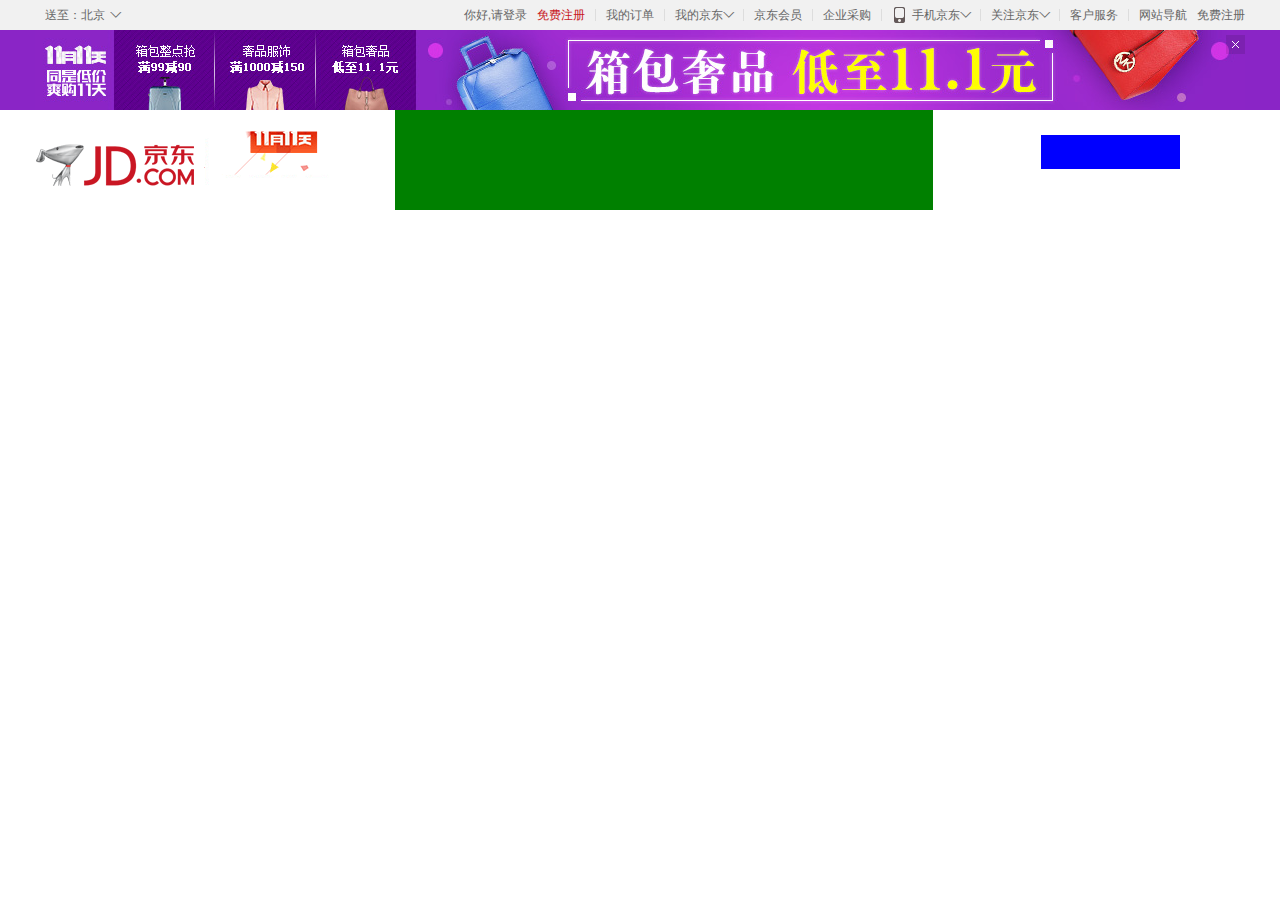
==== index.html @ d97cde09 "first" ====
<!DOCTYPE html>
<html lang="en">
<head>
    <meta charset="UTF-8">
    <title>Title</title>
    <link rel="stylesheet" href="css/base.css">
    <link rel="icon" href="favicon.ico">
</head>
<body>
    <!--京东头部导航-->
    <div class="shortcut">
        <div class="w">
            <div class="fl">
                <div class="dt">送至：北京
                    <i><s>◇</s></i>
                </div>
            </div>
            <div class="fr">
                <ul>免费注册
                    <li>
                        <a href="#">你好,请登录</a>&nbsp;&nbsp;
                        <a href="#" class="col-red">免费注册</a>
                    </li>
                    <li class="line"></li>
                    <li><a href="">我的订单</a></li>
                    <li class="line"></li>
                    <li class="dt">
                        <a href="">我的京东<i><s>◇</s></i></a>
                    </li>
                    <li class="line"></li>
                    <li><a href="">京东会员</a></li>
                    <li class="line"></li>
                    <li><a href="">企业采购</a></li>
                    <li class="line"></li>
                    <li class="dt tel">
                        <i class="tel"></i>
                        <a href="">手机京东<i><s>◇</s></i></a>
                    </li>
                    <li class="line"></li>
                    <li class="dt">
                        <a href="">关注京东<i><s>◇</s></i></a>
                    </li>
                    <li class="line"></li>
                    <li><a href="">客户服务</a></li>
                    <li class="line"></li>
                    <li><a href="">网站导航</a></li>
                </ul>
            </div>
        </div>
    </div>
    <div class="banner">
        <div class="w">
            <img src="images/topbanner.jpg" alt="">
            <a href="#"></a>
        </div>
    </div>
    <div class="w">
        <div class="logo">
            <div class="lo"></div>
        </div>
        <div class="search"></div>
        <div class="car"></div>
    </div>
</body>
</html>
---- css/base.css ----
@charset "UTF-8";
/*css 初始化 */
html, body, ul, li, ol, dl, dd, dt, p, h1, h2, h3, h4, h5, h6, form, fieldset, legend, img { margin:0; padding:0; }
fieldset, img,input,button { border:none; padding:0;margin:0;outline-style:none; }
ul, ol { list-style:none; }
input { padding-top:0; padding-bottom:0; font-family: "SimSun","宋体";}
select, input { vertical-align:middle;}
select, input, textarea { font-size:12px; margin:0; }
textarea { resize:none; } /*防止拖动*/
img {border:0;	vertical-align:middle; }  /*  去掉图片低测默认的3像素空白缝隙*/
table { border-collapse:collapse; }
body {
    font:12px/150% Arial,Verdana,"\5b8b\4f53";
    color:#666;
    background:#fff
}
.clearfix:before,.clearfix:after {
    content:"";
    display:table;
}
.clearfix:after{clear:both;}
.clearfix{
    *zoom:1;/*IE/7/6*/
}
a {color:#666; text-decoration:none; }
a:hover{color:#C81623;}
h1,h2,h3,h4,h5,h6 {text-decoration:none;font-weight:normal;font-size:100%;}
s,i,em{font-style:normal;text-decoration:none;}
.col-red{color: #C81623!important;}

/*公共类*/
.w {  /*版心 提取 */
    width: 1210px;margin:0 auto;
}
.fl {
    float:left
}
.fr {
    float:right
}
.al {
    text-align:left
}
.ac {
    text-align:center
}
.ar {
    text-align:right
}
.hide {
    display:none
}
/*头部导航开始*/
.shortcut{
    height: 30px;
    line-height: 30px;
    background-color: #F1F1F1;
}
.dt i{
    font:400 15px/15px "宋体";
    height: 7px;
    overflow: hidden;
    position: absolute;
    top:12px;
    width: 15px;
    right: 5px;
}
.dt s{
    position: absolute;
    top: -8px;
}
.dt{
    padding:0 25px 0 10px;
    position: relative;
}
.fr li{
    float: left;
    padding:0 10px;
}
.fr li.dt{
    padding:0 20px 0 10px;
    position: relative;
}
.fr li.tel{
    padding:0 20px 0 30px;
}
.fr .line{
    background-color: #DDD;
    height: 12px;
    width: 1px;
    padding:0;
    margin-top: 9px;
}
.dt .tel{
    width: 15px;
    height: 20px;
    background: url("../images/sprite.png") no-repeat 0 0;
    position: absolute;
    top: 5px;
    left: 10px;
}
.banner{
    background-color: #8A25C6;

}
.banner .w{
    position: relative;
}
.banner a{
    position: absolute;
    width: 19px;
    height: 19px;
    background: url("../images/close.png") no-repeat;
    top:5px;
    right:0;
}
.banner a:hover{
    background-position: bottom;
}
.logo{
    width: 360px;
    height: 75px;
    /*background: red;*/
    float: left;
    padding-top: 25px;
    background: url("../images/logo.png") no-repeat 0 25px;
    position: relative;
}
.logo .lo{
    width: 180px;
    height: 70px;
    position: absolute;
    background: url("../images/dong.gif") no-repeat center;
    top: 5px;
    right: 10px;
    /*background-color: pink;*/
}
.search{
    float: left;
    width: 538px;
    height: 75px;
    background: green;
    padding-top: 25px;
}
.car{
    float: right;
    width: 139px;
    height: 34px;
    background-color: blue;
    margin: 25px 65px 0 0;
}
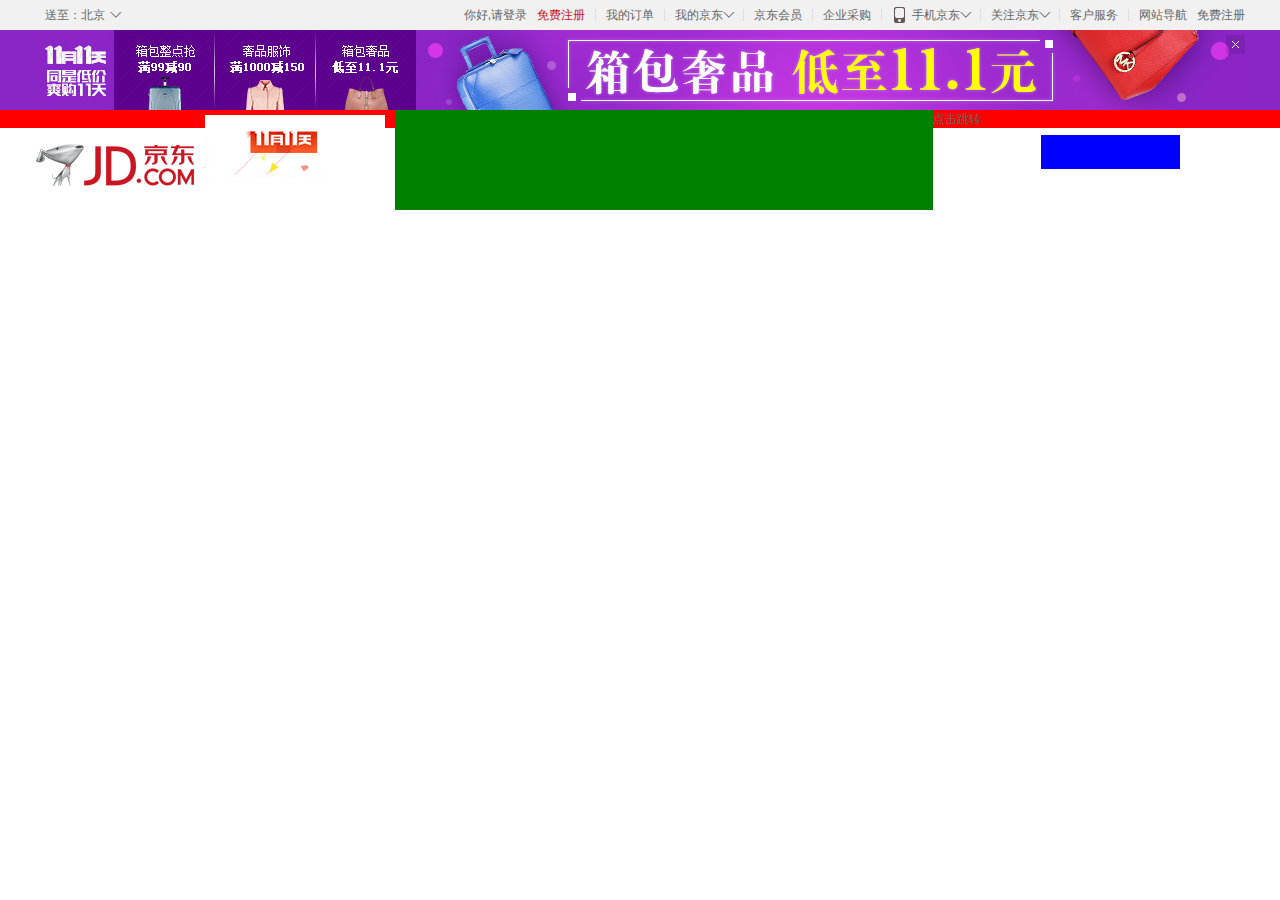
==== commit 1ffcf82d: "test" ====
--- a/index.html
+++ b/index.html
@@ -5,6 +5,11 @@
     <title>Title</title>
     <link rel="stylesheet" href="css/base.css">
     <link rel="icon" href="favicon.ico">
+    <style type="text/css">
+        .test{
+            background: red;
+        }
+    </style>
 </head>
 <body>
     <!--京东头部导航-->
@@ -61,5 +66,8 @@
         <div class="search"></div>
         <div class="car"></div>
     </div>
+    <div class="test">
+        <a href="test.html">点击跳转</a>
+    </div>
 </body>
 </html>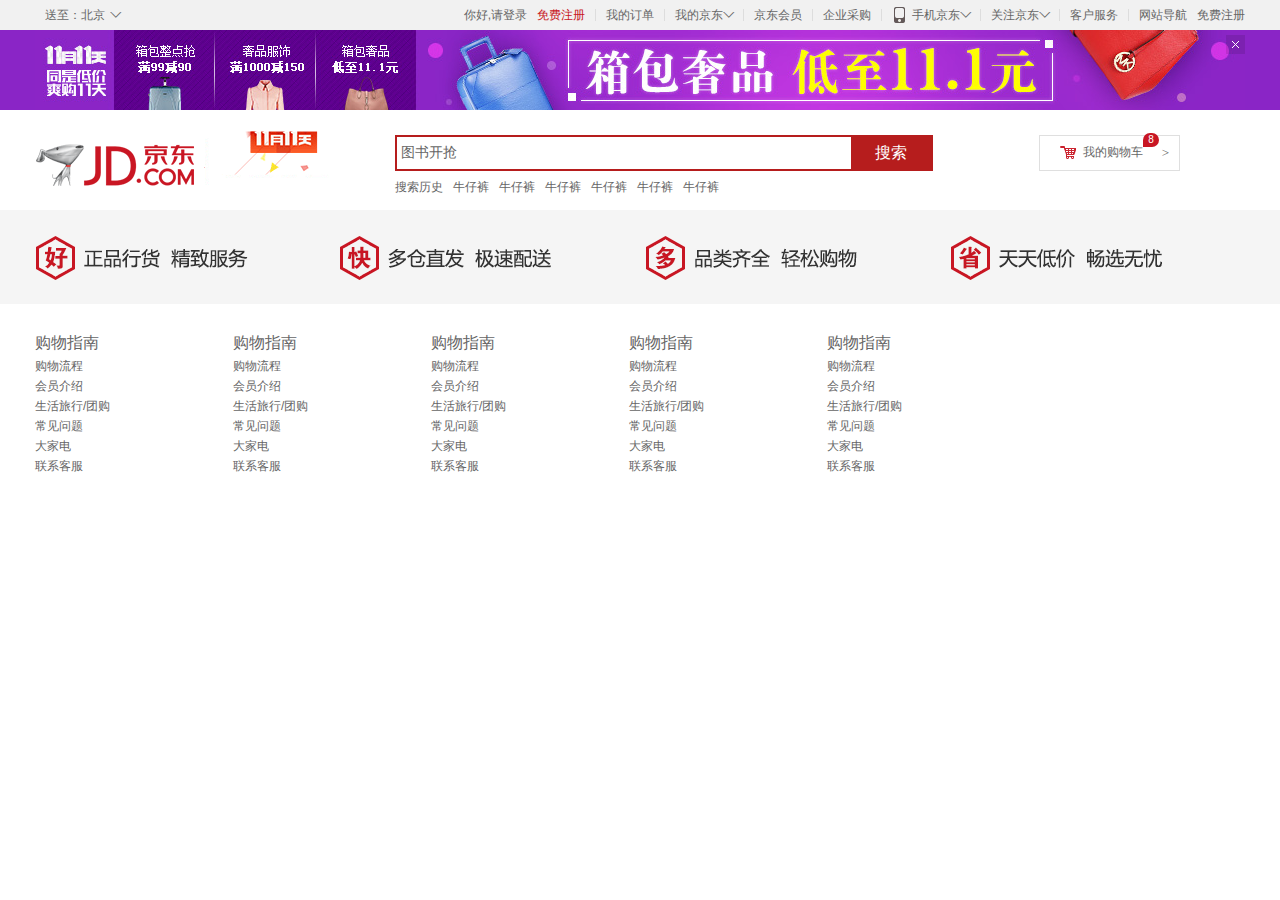
==== commit 5caee907: "test" ====
--- a/index.html
+++ b/index.html
@@ -5,11 +5,6 @@
     <title>Title</title>
     <link rel="stylesheet" href="css/base.css">
     <link rel="icon" href="favicon.ico">
-    <style type="text/css">
-        .test{
-            background: red;
-        }
-    </style>
 </head>
 <body>
     <!--京东头部导航-->
@@ -59,15 +54,88 @@
             <a href="#"></a>
         </div>
     </div>
-    <div class="w">
+    <div class="w clearfix">
         <div class="logo">
             <div class="lo"></div>
         </div>
-        <div class="search"></div>
-        <div class="car"></div>
+        <div class="search">
+            <input type="text" value="图书开抢">
+            <button>搜索</button>
+        </div>
+        <div class="car">我的购物车
+            <span class="icon1"></span>
+            <span class="icon2">></span>
+            <span class="icon3">8</span>
+        </div>
+        <div class="hotwords">
+            <ul>
+                <li><a href="#">搜索历史</a></li>
+                <li><a href="#">牛仔裤</a></li>
+                <li><a href="#">牛仔裤</a></li>
+                <li><a href="#">牛仔裤</a></li>
+                <li><a href="#">牛仔裤</a></li>
+                <li><a href="#">牛仔裤</a></li>
+                <li><a href="#">牛仔裤</a></li>
+            </ul>
+        </div>
     </div>
-    <div class="test">
-        <a href="test.html">点击跳转</a>
+    <div class="jd-footer">
+        <div class="service">
+            <div class="slogen">
+                <span class="item"><img src="images/slogen1.png" alt=""></span>
+                <span class="item item2"><img src="images/slogen2.png" alt=""></span>
+                <span class="item item3"><img src="images/slogen3.png" alt=""></span>
+                <span class="item item4"><img src="images/slogen4.png" alt=""></span>
+            </div>
+            <div class="w clearfix">
+                <dl>
+                    <dt>购物指南</dt>
+                    <dd>购物流程</dd>
+                    <dd>会员介绍</dd>
+                    <dd>生活旅行/团购</dd>
+                    <dd>常见问题</dd>
+                    <dd>大家电</dd>
+                    <dd>联系客服</dd>
+                </dl>
+                <dl>
+                    <dt>购物指南</dt>
+                    <dd>购物流程</dd>
+                    <dd>会员介绍</dd>
+                    <dd>生活旅行/团购</dd>
+                    <dd>常见问题</dd>
+                    <dd>大家电</dd>
+                    <dd>联系客服</dd>
+                </dl>
+                <dl>
+                    <dt>购物指南</dt>
+                    <dd>购物流程</dd>
+                    <dd>会员介绍</dd>
+                    <dd>生活旅行/团购</dd>
+                    <dd>常见问题</dd>
+                    <dd>大家电</dd>
+                    <dd>联系客服</dd>
+                </dl>
+                <dl>
+                    <dt>购物指南</dt>
+                    <dd>购物流程</dd>
+                    <dd>会员介绍</dd>
+                    <dd>生活旅行/团购</dd>
+                    <dd>常见问题</dd>
+                    <dd>大家电</dd>
+                    <dd>联系客服</dd>
+                </dl>
+                <dl>
+                    <dt>购物指南</dt>
+                    <dd>购物流程</dd>
+                    <dd>会员介绍</dd>
+                    <dd>生活旅行/团购</dd>
+                    <dd>常见问题</dd>
+                    <dd>大家电</dd>
+                    <dd>联系客服</dd>
+                </dl>
+            </div>
+        </div>
+        <div class="w"></div>
     </div>
 </body>
 </html>--- a/css/base.css
+++ b/css/base.css
@@ -137,38 +137,130 @@
 }
 .search{
     float: left;
-    width: 538px;
-    height: 75px;
-    background: green;
-    padding-top: 25px;
-}
+    width: 534px;
+    height: 32px;
+    margin-top: 25px;
+    border: 2px solid #B61D1D;
+}
+.search input{
+    width: 450px;
+    height: 32px;
+    padding-left: 4px;
+    float: left;
+    color: #666;
+    font:14px/32px "Microsoft YaHei UI";
+}
+.search button{
+    width: 80px;
+    height: 32px;
+    float: left;
+    background-color: #B61D1D;
+    color: white;
+    font:16px/32px "Microsoft YaHei UI";
+    cursor: pointer;
+}
+
 .car{
     float: right;
-    width: 139px;
+    width: 96px;
+    padding-left:43px;
     height: 34px;
-    background-color: blue;
     margin: 25px 65px 0 0;
-}
-
-
-
-
-
-
-
-
-
-
-
-
-
-
-
-
-
-
-
-
-
-
-
+    border: 1px solid #DFDFDF;
+    line-height: 32px;
+    position: relative;
+}
+.car .icon1{
+    width: 16px;
+    height: 13px;
+    top: 10px;
+    left: 20px;
+    background: url("../images/sprite.png") no-repeat -1px -59px;
+    position: absolute;
+}
+.car .icon2{
+    font: 400 13px/13px "SimSun";
+    position: absolute;
+    top: 10px;
+    right: 10px;
+}
+.car .icon3{
+    position: absolute;
+    width: 16px;
+    height: 14px;
+    background-color: #C81623;
+    font-size: 10px;
+    line-height: 14px;
+    text-align: center;
+    color: white;
+    border-radius: 7px 7px 7px 0;
+    top: -3px;
+}
+.hotwords{
+    float: left;
+    width: 500px;
+    padding:7px 0;
+}
+.hotwords ul li{
+    float: left;
+    margin-right:10px;
+}
+.jd-footer .slogen{
+    height: 54px;
+    padding: 20px 0;
+    background-color: #F5F5F5;
+    position: relative;
+}
+.jd-footer .slogen .item{
+    line-height:54px;
+    position: absolute;
+    width: 302px;
+    left:50%;
+    margin-left: 2px;
+}
+.jd-footer .slogen .item2{
+    margin-left: -304px;
+}
+.jd-footer .slogen .item3{
+    margin-left: -608px;
+}
+.jd-footer .slogen .item4{
+    margin-left: 306px;
+}
+.jd-footer .w{
+    margin-top: 25px;
+}
+.jd-footer .w dl{
+    width: 198px;
+    float: left;
+}
+.jd-footer .w dt{
+    height: 28px;
+    font: 16px/28px "微软雅黑";
+}
+.jd-footer .w dd{
+    height: 20px;
+}
+
+
+
+
+
+
+
+
+
+
+
+
+
+
+
+
+
+
+
+
+
+
+
